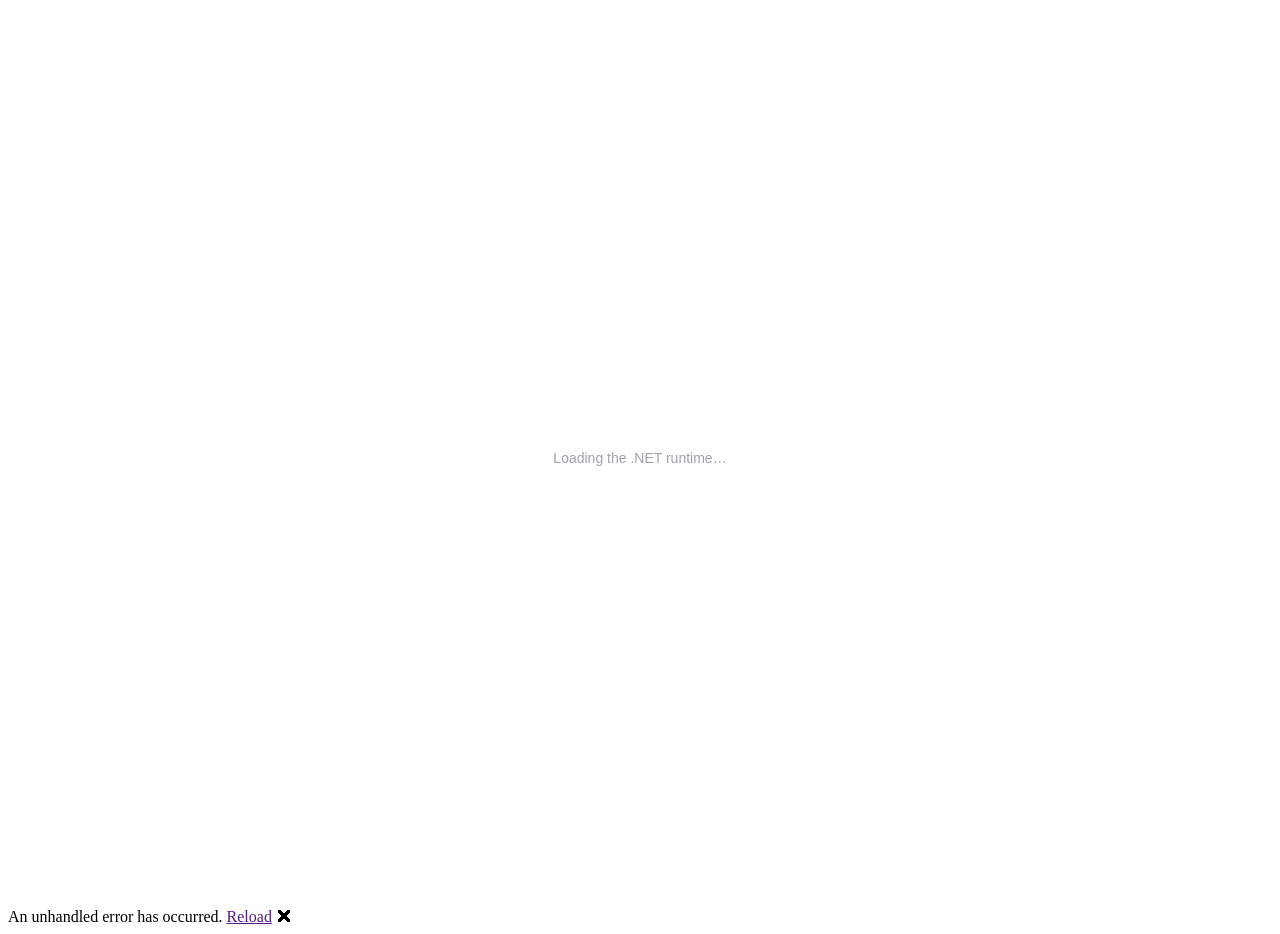
==== proto/BlazorProto/wwwroot/index.html @ d7c22400 "Initial commit: onboarding prototype variants Blazor WASM prototype (stepper, checklist, conversatio" ====
<!DOCTYPE html>
<html lang="en">

<head>
    <meta charset="utf-8" />
    <meta name="viewport" content="width=device-width, initial-scale=1.0" />
    <title>Onboarding — Blazor prototype</title>
    <base href="/" />
    <link rel="stylesheet" href="css/app.css" />
    <link rel="icon" type="image/png" href="favicon.png" />
</head>

<body>
    <div id="app">
        <div style="min-height:100vh;display:grid;place-items:center;font:14px -apple-system,BlinkMacSystemFont,'Segoe UI',sans-serif;color:#a1a1aa">
            Loading the .NET runtime…
        </div>
    </div>

    <div id="blazor-error-ui">
        An unhandled error has occurred.
        <a href="" class="reload">Reload</a>
        <a class="dismiss">🗙</a>
    </div>

    <script src="js/picker.js"></script>
    <script src="_framework/blazor.webassembly.js"></script>
</body>

</html>
---- proto/BlazorProto/wwwroot/css/app.css ----
/* ============================================================
   PICKER — verbatim from PICKER.md. Do not restyle.
   ============================================================ */
.proto-picker {
  position: fixed;
  bottom: 24px;
  left: 50%;
  transform: translateX(-50%);
  z-index: 2147483647;
  display: flex;
  align-items: center;
  gap: 2px;
  padding: 4px;
  border-radius: 999px;
  background: rgba(10, 10, 10, 0.82);
  -webkit-backdrop-filter: blur(12px) saturate(1.4);
  backdrop-filter: blur(12px) saturate(1.4);
  box-shadow:
    0 0 0 1px rgba(255, 255, 255, 0.08) inset,
    0 8px 24px rgba(0, 0, 0, 0.24),
    0 2px 6px rgba(0, 0, 0, 0.12);
  font-family: -apple-system, BlinkMacSystemFont, "Segoe UI", sans-serif;
  font-size: 13px;
  line-height: 1;
  -webkit-font-smoothing: antialiased;
  user-select: none;
  -webkit-user-select: none;
}

.proto-picker-highlight {
  position: absolute;
  top: 4px;
  left: 0;
  height: 28px;
  border-radius: 999px;
  background: rgba(255, 255, 255, 0.12);
  will-change: transform;
}

.proto-picker[data-ready] .proto-picker-highlight {
  transition:
    transform 250ms cubic-bezier(0.23, 1, 0.32, 1),
    width 250ms cubic-bezier(0.23, 1, 0.32, 1);
}

@media (prefers-reduced-motion: reduce) {
  .proto-picker[data-ready] .proto-picker-highlight { transition: none; }
}

.proto-picker-item {
  position: relative;
  display: flex;
  align-items: center;
  height: 28px;
  padding: 0 12px;
  border: 0;
  border-radius: 999px;
  background: transparent;
  color: rgba(255, 255, 255, 0.55);
  font: inherit;
  cursor: pointer;
  transition: color 150ms ease-out;
}

.proto-picker-item:hover {
  color: rgba(255, 255, 255, 0.85);
}

.proto-picker-item:active {
  transform: scale(0.97);
}

.proto-picker-item:focus-visible {
  outline: 2px solid rgba(255, 255, 255, 0.4);
  outline-offset: 2px;
}

.proto-picker-item[data-active] {
  color: #fff;
}

.proto-picker-divider {
  width: 1px;
  height: 16px;
  margin: 0 4px;
  background: rgba(255, 255, 255, 0.12);
}

.proto-picker-replay {
  padding: 0 10px;
  font-size: 14px;
}

.proto-picker[data-position="top"] {
  bottom: auto;
  top: 24px;
}

/* ============================================================
   MATERIALS — restrained default (no project to borrow from)
   ============================================================ */
:root {
  --font: -apple-system, BlinkMacSystemFont, "Segoe UI", Roboto, "Helvetica Neue", Arial, sans-serif;

  --ink-1: #09090b;
  --ink-2: #52525b;
  --ink-3: #a1a1aa;

  --line: #e4e4e7;
  --line-2: #d4d4d8;

  --surface: #ffffff;
  --canvas: #fafafa;
  --sunk: #fbfbfc;

  --accent: #4f46e5;
  --accent-2: #4338ca;
  --accent-soft: #eef2ff;

  --danger: #dc2626;
  --danger-soft: #fef2f2;
  --ok: #15803d;

  --ease: cubic-bezier(0.32, 0.72, 0, 1);
}

* { box-sizing: border-box; }

html, body { margin: 0; padding: 0; }

body {
  font-family: var(--font);
  color: var(--ink-1);
  background: var(--canvas);
  -webkit-font-smoothing: antialiased;
  -moz-osx-font-smoothing: grayscale;
}

#stage { min-height: 100vh; }

.sr-only {
  position: absolute;
  width: 1px; height: 1px;
  padding: 0; margin: -1px;
  overflow: hidden;
  clip: rect(0 0 0 0);
  clip-path: inset(50%);
  white-space: nowrap;
  border: 0;
}

@media (prefers-reduced-motion: reduce) {
  *, *::before, *::after {
    animation-duration: 0.01ms !important;
    animation-iteration-count: 1 !important;
    transition-duration: 0.01ms !important;
  }
}

/* ---------- shared controls (used by Stepper + Checklist) ---------- */

.btn {
  display: inline-flex;
  align-items: center;
  justify-content: center;
  gap: 6px;
  height: 38px;
  padding: 0 16px;
  border: 1px solid transparent;
  border-radius: 9px;
  font: inherit;
  font-size: 14px;
  font-weight: 500;
  line-height: 1;
  cursor: pointer;
  transition:
    background-color 140ms ease,
    border-color 140ms ease,
    color 140ms ease,
    transform 90ms ease;
}
.btn:active { transform: scale(0.985); }
.btn:focus-visible { outline: 2px solid var(--accent); outline-offset: 2px; }

.btn-primary { background: var(--accent); color: #fff; }
.btn-primary:hover { background: var(--accent-2); }

.btn-ghost { background: transparent; color: var(--ink-2); }
.btn-ghost:hover { background: #f4f4f5; color: var(--ink-1); }

.btn-outline { background: var(--surface); border-color: var(--line-2); color: var(--ink-1); }
.btn-outline:hover { background: #fafafa; }

/* not-ready state — muted, but genuinely enabled: activating it walks you to
   the step that's blocking, and its accessible description says what's left */
.btn[data-notready] {
  background: #e9e9ec;
  border-color: transparent;
  color: #9b9ba3;
}
.btn[data-notready]:hover { background: #e0e0e4; color: var(--ink-2); }

.f-group + .f-group { margin-top: 16px; }

.f-label {
  display: block;
  font-size: 13px;
  font-weight: 500;
  color: var(--ink-1);
  margin-bottom: 6px;
}
.f-opt { color: var(--ink-3); font-weight: 400; }

.f-input {
  width: 100%;
  font: inherit;
  font-size: 16px;
  line-height: 1.4;
  color: var(--ink-1);
  background: var(--surface);
  border: 1px solid var(--line-2);
  border-radius: 8px;
  padding: 9px 11px;
  transition: border-color 140ms ease, box-shadow 140ms ease;
}
.f-input::placeholder { color: var(--ink-3); }
.f-input:focus {
  outline: none;
  border-color: var(--accent);
  box-shadow: 0 0 0 3px var(--accent-soft);
}
.f-input[aria-invalid="true"] { border-color: var(--danger); }
.f-input[aria-invalid="true"]:focus { box-shadow: 0 0 0 3px var(--danger-soft); }

.f-help { font-size: 12.5px; line-height: 1.5; color: var(--ink-3); margin: 6px 0 0; }
.f-err {
  display: flex;
  align-items: center;
  gap: 5px;
  font-size: 12.5px;
  line-height: 1.4;
  color: var(--danger);
  margin: 6px 0 0;
}
.f-err svg { flex: none; }

.f-row { display: flex; gap: 8px; align-items: flex-start; }
.f-row .f-input { min-width: 0; }
.f-row .btn { flex: none; height: 40px; }

.f-fieldset { border: 0; margin: 0; padding: 0; }

.f-radio {
  display: flex;
  gap: 10px;
  align-items: flex-start;
  padding: 10px 12px;
  border: 1px solid var(--line);
  border-radius: 9px;
  cursor: pointer;
  transition: border-color 120ms ease, background-color 120ms ease;
}
.f-radio + .f-radio { margin-top: 8px; }
.f-radio:hover { background: #fafafa; }
.f-radio input {
  flex: none;
  width: 16px; height: 16px;
  margin: 1px 0 0;
  accent-color: var(--accent);
}
.f-radio span { font-size: 14.5px; line-height: 1.4; color: var(--ink-1); }
.f-radio:has(input:checked) { border-color: var(--accent); background: var(--accent-soft); }
.f-radio:has(input:focus-visible) { outline: 2px solid var(--accent); outline-offset: 2px; }

.f-chips { display: flex; flex-direction: column; gap: 6px; margin-top: 12px; }
.f-chip {
  display: flex;
  align-items: center;
  gap: 8px;
  min-width: 0;
  padding: 7px 8px 7px 10px;
  border: 1px solid var(--line);
  border-radius: 8px;
  background: var(--sunk);
}
.f-chip-mail {
  flex: 1;
  min-width: 0;
  font-size: 13.5px;
  color: var(--ink-2);
  overflow: hidden;
  text-overflow: ellipsis;
  white-space: nowrap;
}
.f-chip-x {
  flex: none;
  display: grid;
  place-items: center;
  width: 26px; height: 26px;
  border: 0;
  border-radius: 6px;
  background: transparent;
  color: var(--ink-3);
  cursor: pointer;
  transition: background-color 120ms ease, color 120ms ease;
}
.f-chip-x:hover { background: #f0f0f1; color: var(--ink-1); }
.f-chip-x:focus-visible { outline: 2px solid var(--accent); outline-offset: 1px; }

.f-empty {
  margin-top: 12px;
  padding: 20px 16px;
  border: 1px dashed var(--line-2);
  border-radius: 10px;
  text-align: center;
  font-size: 13px;
  line-height: 1.5;
  color: var(--ink-3);
}

.f-switch {
  display: flex;
  gap: 12px;
  align-items: flex-start;
  padding: 13px 0;
  cursor: pointer;
}
.f-switch + .f-switch { border-top: 1px solid var(--line); }
.f-switch input { position: absolute; width: 1px; height: 1px; opacity: 0; margin: 0; }
.f-track {
  position: relative;
  flex: none;
  width: 36px; height: 21px;
  margin-top: 1px;
  border-radius: 999px;
  background: var(--line-2);
  transition: background-color 180ms var(--ease);
}
.f-knob {
  position: absolute;
  top: 2px; left: 2px;
  width: 17px; height: 17px;
  border-radius: 50%;
  background: #fff;
  box-shadow: 0 1px 2px rgba(0, 0, 0, 0.22);
  transition: transform 180ms var(--ease);
}
.f-switch input:checked + .f-track { background: var(--accent); }
.f-switch input:checked + .f-track .f-knob { transform: translateX(15px); }
.f-switch:has(input:focus-visible) .f-track { outline: 2px solid var(--accent); outline-offset: 2px; }
.f-sw-title { display: block; font-size: 14px; font-weight: 500; color: var(--ink-1); }
.f-sw-desc { display: block; font-size: 12.5px; line-height: 1.5; color: var(--ink-3); margin-top: 3px; }

@media (forced-colors: active) {
  .f-input:focus, .btn:focus-visible { outline: 2px solid Highlight; }
  .f-track { border: 1px solid CanvasText; }
}

/* ============================================================
   VARIANT 1 — STEPPER
   ============================================================ */
.v1-wrap {
  min-height: 100vh;
  display: grid;
  place-items: center;
  padding: 40px 20px 116px;
  background: var(--canvas);
}
.v1-card {
  width: 100%;
  max-width: 460px;
  background: var(--surface);
  border: 1px solid var(--line);
  border-radius: 16px;
  box-shadow: 0 1px 2px rgba(0, 0, 0, 0.04), 0 12px 32px -16px rgba(0, 0, 0, 0.16);
  overflow: hidden;
}
.v1-head { padding: 22px 24px 0; }
.v1-rail { display: flex; gap: 6px; }
.v1-seg {
  flex: 1;
  height: 3px;
  border-radius: 999px;
  background: var(--line);
  overflow: hidden;
}
.v1-seg i {
  display: block;
  height: 100%;
  background: var(--accent);
  transform-origin: left center;
  transform: scaleX(0);
  transition: transform 420ms var(--ease);
}
.v1-count {
  margin: 16px 0 0;
  font-size: 12px;
  font-weight: 500;
  color: var(--ink-3);
  font-variant-numeric: tabular-nums;
}
.v1-title {
  margin: 7px 0 0;
  font-size: 20px;
  font-weight: 600;
  line-height: 1.25;
  letter-spacing: -0.012em;
  color: var(--ink-1);
}
.v1-sub { margin: 7px 0 0; font-size: 14px; line-height: 1.55; color: var(--ink-2); }
.v1-body { padding: 20px 24px 24px; min-height: 244px; }
.v1-foot {
  display: flex;
  align-items: center;
  justify-content: space-between;
  gap: 12px;
  padding: 14px 20px;
  border-top: 1px solid var(--line);
  background: var(--sunk);
}
.v1-fwd { animation: v1In 240ms var(--ease) both; }
.v1-back { animation: v1InBack 240ms var(--ease) both; }
@keyframes v1In { from { opacity: 0; transform: translateX(10px); } }
@keyframes v1InBack { from { opacity: 0; transform: translateX(-10px); } }

.v1-done { padding: 32px 24px 28px; text-align: center; }
.v1-tick {
  width: 44px; height: 44px;
  margin: 0 auto 16px;
  display: grid; place-items: center;
  border-radius: 50%;
  background: var(--accent-soft);
  color: var(--accent);
  animation: pop 340ms var(--ease) both;
}
@keyframes pop { from { opacity: 0; transform: scale(0.82); } }
.v1-done h2 { margin: 0; font-size: 20px; font-weight: 600; letter-spacing: -0.012em; }
.v1-done p { margin: 8px 0 0; font-size: 14px; line-height: 1.55; color: var(--ink-2); }

.recap {
  margin: 22px 0 0;
  padding: 0;
  list-style: none;
  text-align: left;
  border: 1px solid var(--line);
  border-radius: 10px;
  overflow: hidden;
}
.recap li {
  display: flex;
  gap: 12px;
  align-items: baseline;
  padding: 10px 14px;
  font-size: 13px;
  background: var(--sunk);
}
.recap li + li { border-top: 1px solid var(--line); }
.recap b { flex: none; width: 92px; font-weight: 500; color: var(--ink-3); }
.recap span { min-width: 0; color: var(--ink-1); overflow: hidden; text-overflow: ellipsis; white-space: nowrap; }

/* ============================================================
   VARIANT 2 — CONVERSATIONAL
   ============================================================ */
.v2-wrap {
  min-height: 100vh;
  display: flex;
  flex-direction: column;
  background: var(--surface);
}
.v2-bar {
  position: fixed;
  top: 0; left: 0; right: 0;
  height: 2px;
  background: var(--line);
  z-index: 5;
}
.v2-bar i {
  display: block;
  height: 100%;
  background: var(--accent);
  transform-origin: left center;
  transform: scaleX(0);
  transition: transform 520ms var(--ease);
}
.v2-col {
  flex: 1;
  width: 100%;
  max-width: 640px;
  margin: 0 auto;
  padding: 72px 24px 124px;
  display: flex;
  flex-direction: column;
  justify-content: center;
}
.v2-log { margin: 0 0 30px; padding: 0; list-style: none; }
.v2-log li + li { margin-top: 2px; }
.v2-log button {
  display: flex;
  align-items: baseline;
  gap: 10px;
  width: 100%;
  padding: 5px 8px;
  margin-left: -8px;
  border: 0;
  border-radius: 7px;
  background: transparent;
  font: inherit;
  font-size: 13px;
  text-align: left;
  cursor: pointer;
  color: var(--ink-3);
  transition: background-color 120ms ease;
}
.v2-log button:hover { background: #f6f6f7; }
.v2-log button:focus-visible { outline: 2px solid var(--accent); outline-offset: 1px; }
.v2-log .v2-log-q { flex: none; width: 116px; }
.v2-log .v2-log-a {
  min-width: 0;
  color: var(--ink-1);
  font-weight: 500;
  overflow: hidden;
  text-overflow: ellipsis;
  white-space: nowrap;
}
.v2-log .v2-log-edit { flex: none; opacity: 0; color: var(--accent); transition: opacity 120ms ease; }
.v2-log button:hover .v2-log-edit,
.v2-log button:focus-visible .v2-log-edit { opacity: 1; }

.v2-step { animation: v2In 380ms var(--ease) both; }
.v2-step:focus { outline: none; }
@keyframes v2In { from { opacity: 0; transform: translateY(14px); } }

.v2-num {
  font-size: 12px;
  font-weight: 600;
  letter-spacing: 0.14em;
  color: var(--accent);
  font-variant-numeric: tabular-nums;
}
.v2-q {
  margin: 12px 0 0;
  font-size: clamp(28px, 4.6vw, 40px);
  font-weight: 600;
  line-height: 1.08;
  letter-spacing: -0.028em;
  color: var(--ink-1);
}
.v2-help { margin: 14px 0 0; font-size: 16px; line-height: 1.55; color: var(--ink-2); max-width: 46ch; }

.v2-field { margin-top: 30px; }
.v2-input {
  width: 100%;
  font: inherit;
  font-size: clamp(20px, 2.6vw, 26px);
  font-weight: 400;
  line-height: 1.35;
  color: var(--ink-1);
  background: transparent;
  border: 0;
  border-bottom: 2px solid var(--line-2);
  border-radius: 0;
  padding: 8px 0;
  caret-color: var(--accent);
  transition: border-color 160ms ease;
}
.v2-input::placeholder { color: #c9c9ce; }
.v2-input:focus { outline: none; border-bottom-color: var(--accent); }
.v2-input:focus-visible { outline: 2px solid var(--accent); outline-offset: 6px; border-radius: 3px; }
.v2-input[aria-invalid="true"] { border-bottom-color: var(--danger); }

.v2-sub-field { margin-top: 22px; }
.v2-sub-label { display: block; font-size: 13px; font-weight: 500; color: var(--ink-2); margin-bottom: 7px; }
.v2-input-sm { font-size: 17px; }

.v2-opts { margin-top: 26px; display: flex; flex-direction: column; gap: 8px; }
.v2-opt {
  display: flex;
  align-items: center;
  gap: 12px;
  width: 100%;
  padding: 13px 14px;
  border: 1px solid var(--line);
  border-radius: 11px;
  background: var(--surface);
  font: inherit;
  font-size: 16px;
  line-height: 1.35;
  text-align: left;
  color: var(--ink-1);
  cursor: pointer;
  transition: border-color 130ms ease, background-color 130ms ease;
}
.v2-opt:hover { background: #fafafa; }
.v2-opt:focus-visible { outline: 2px solid var(--accent); outline-offset: 2px; }
.v2-opt[aria-pressed="true"] { border-color: var(--accent); background: var(--accent-soft); }
.v2-key {
  flex: none;
  display: grid;
  place-items: center;
  width: 22px; height: 22px;
  border: 1px solid var(--line-2);
  border-radius: 5px;
  background: var(--surface);
  font-size: 11px;
  font-weight: 600;
  color: var(--ink-3);
}
.v2-opt[aria-pressed="true"] .v2-key { border-color: var(--accent); background: var(--accent); color: #fff; }

.v2-actions { margin-top: 32px; display: flex; align-items: center; gap: 14px; }
.v2-cta {
  display: inline-flex;
  align-items: center;
  gap: 8px;
  height: 46px;
  padding: 0 22px;
  border: 0;
  border-radius: 10px;
  background: var(--accent);
  color: #fff;
  font: inherit;
  font-size: 16px;
  font-weight: 500;
  cursor: pointer;
  transition: background-color 140ms ease, transform 90ms ease;
}
.v2-cta:hover { background: var(--accent-2); }
.v2-cta:active { transform: scale(0.985); }
.v2-cta:focus-visible { outline: 2px solid var(--accent); outline-offset: 3px; }
.v2-cta kbd {
  font: inherit;
  font-size: 12px;
  padding: 2px 5px;
  border-radius: 4px;
  background: rgba(255, 255, 255, 0.18);
}
.v2-skip {
  border: 0;
  background: transparent;
  font: inherit;
  font-size: 14px;
  color: var(--ink-3);
  cursor: pointer;
  padding: 6px 8px;
  border-radius: 7px;
  transition: color 130ms ease, background-color 130ms ease;
}
.v2-skip:hover { color: var(--ink-1); background: #f6f6f7; }
.v2-skip:focus-visible { outline: 2px solid var(--accent); outline-offset: 1px; }
.v2-hint { margin: 16px 0 0; font-size: 13px; color: var(--ink-3); }
.v2-err {
  display: flex;
  align-items: center;
  gap: 6px;
  margin: 14px 0 0;
  font-size: 14px;
  color: var(--danger);
}

.v2-list { margin: 24px 0 0; padding: 0; list-style: none; display: flex; flex-direction: column; gap: 7px; }
.v2-list li {
  display: flex;
  align-items: center;
  gap: 10px;
  min-width: 0;
  padding: 10px 10px 10px 14px;
  border: 1px solid var(--line);
  border-radius: 10px;
  background: var(--sunk);
}
.v2-list .f-chip-mail { font-size: 15px; }
.v2-empty {
  margin-top: 24px;
  padding: 26px 18px;
  border: 1px dashed var(--line-2);
  border-radius: 12px;
  text-align: center;
  font-size: 14px;
  line-height: 1.55;
  color: var(--ink-3);
}
.v2-switches { margin-top: 26px; }
.v2-switches .f-sw-title { font-size: 16px; }
.v2-switches .f-sw-desc { font-size: 13.5px; }
.v2-switches .f-switch { padding: 16px 0; }

.v2-done h2 {
  margin: 0;
  font-size: clamp(30px, 5vw, 44px);
  font-weight: 600;
  line-height: 1.05;
  letter-spacing: -0.03em;
}
.v2-done p { margin: 16px 0 0; font-size: 17px; line-height: 1.55; color: var(--ink-2); }
.v2-done .recap { max-width: 460px; }

/* ============================================================
   VARIANT 3 — CHECKLIST (master–detail)
   ============================================================ */
.v3-wrap { min-height: 100vh; padding: 52px 24px 124px; background: var(--canvas); }
.v3-shell { max-width: 940px; margin: 0 auto; }
.v3-eyebrow {
  display: block;
  max-width: 380px;
  margin: 0 0 8px;
  font-size: 12px;
  font-weight: 500;
  letter-spacing: 0.06em;
  text-transform: uppercase;
  color: var(--ink-3);
  overflow: hidden;
  text-overflow: ellipsis;
  white-space: nowrap;
}
.v3-h1 { margin: 0; font-size: 26px; font-weight: 600; letter-spacing: -0.02em; }
.v3-lede { margin: 8px 0 0; font-size: 15px; line-height: 1.55; color: var(--ink-2); max-width: 56ch; }

.v3-grid {
  display: grid;
  grid-template-columns: 296px minmax(0, 1fr);
  gap: 24px;
  align-items: start;
  margin-top: 30px;
}
@media (max-width: 880px) { .v3-grid { grid-template-columns: minmax(0, 1fr); } }

.v3-rail {
  position: sticky;
  top: 24px;
  background: var(--surface);
  border: 1px solid var(--line);
  border-radius: 14px;
  padding: 6px;
}
@media (max-width: 880px) { .v3-rail { position: static; } }

.v3-meter { padding: 14px 12px 15px; }
.v3-meter-top {
  display: flex;
  align-items: baseline;
  justify-content: space-between;
  gap: 8px;
  margin-bottom: 10px;
}
.v3-meter-n { font-size: 13px; font-weight: 500; color: var(--ink-1); font-variant-numeric: tabular-nums; }
.v3-meter-pct { font-size: 12px; color: var(--ink-3); font-variant-numeric: tabular-nums; }
.v3-meter-bar { height: 4px; border-radius: 999px; background: var(--line); overflow: hidden; }
.v3-meter-bar i {
  display: block;
  height: 100%;
  background: var(--accent);
  transform-origin: left center;
  transition: transform 480ms var(--ease);
}

.v3-tasks { padding: 0 4px 4px; }
.v3-task {
  display: grid;
  grid-template-columns: 20px minmax(0, 1fr);
  gap: 10px;
  width: 100%;
  padding: 9px 9px 10px;
  border: 0;
  border-radius: 10px;
  background: transparent;
  font: inherit;
  text-align: left;
  cursor: pointer;
  transition: background-color 130ms ease;
}
.v3-task:hover { background: #f6f6f7; }
.v3-task:focus-visible { outline: 2px solid var(--accent); outline-offset: -1px; }
.v3-task[data-active] { background: var(--accent-soft); }
.v3-task[data-nudge] { animation: nudge 480ms var(--ease) both; }
@keyframes nudge {
  0%, 100% { transform: translateX(0); }
  22% { transform: translateX(-4px); }
  55% { transform: translateX(3px); }
  80% { transform: translateX(-1px); }
}
.v3-dot {
  width: 18px; height: 18px;
  margin-top: 1px;
  display: grid; place-items: center;
  border: 1.5px solid var(--line-2);
  border-radius: 50%;
  background: var(--surface);
  transition: background-color 180ms ease, border-color 180ms ease;
}
.v3-dot[data-done] { background: var(--accent); border-color: var(--accent); }
.v3-dot svg { display: block; }
.v3-dot svg path {
  fill: none;
  stroke: #fff;
  stroke-width: 2.2;
  stroke-linecap: round;
  stroke-linejoin: round;
}
.v3-dot[data-new] svg path {
  stroke-dasharray: 14;
  stroke-dashoffset: 14;
  animation: draw 300ms var(--ease) 40ms forwards;
}
@keyframes draw { to { stroke-dashoffset: 0; } }
.v3-task-t {
  display: flex;
  align-items: center;
  gap: 7px;
  font-size: 14px;
  font-weight: 500;
  color: var(--ink-1);
}
.v3-task[data-active] .v3-task-t { color: var(--accent-2); }
.v3-pill {
  flex: none;
  padding: 2px 6px;
  border-radius: 5px;
  background: #f0f0f1;
  font-size: 10.5px;
  font-weight: 500;
  letter-spacing: 0.02em;
  color: var(--ink-3);
  text-transform: uppercase;
}
.v3-task-s {
  display: block;
  margin-top: 3px;
  font-size: 12.5px;
  color: var(--ink-3);
  overflow: hidden;
  text-overflow: ellipsis;
  white-space: nowrap;
}
.v3-task-s[data-unset] { color: #c0c0c6; }

.v3-finish { padding: 6px 10px 10px; }
.v3-finish .btn { width: 100%; }
.v3-finish-note { margin: 8px 2px 0; font-size: 12px; line-height: 1.45; color: var(--ink-3); text-align: center; }

.v3-panel {
  background: var(--surface);
  border: 1px solid var(--line);
  border-radius: 14px;
  padding: 28px 28px 22px;
  min-height: 392px;
  display: flex;
  flex-direction: column;
  animation: v3In 220ms var(--ease) both;
}
@keyframes v3In { from { opacity: 0; transform: translateY(7px); } }
.v3-panel-h { margin: 0; font-size: 18px; font-weight: 600; letter-spacing: -0.01em; }
.v3-panel-s { margin: 7px 0 20px; font-size: 14px; line-height: 1.55; color: var(--ink-2); max-width: 54ch; }
.v3-panel-body { flex: 1; }
.v3-panel-f {
  display: flex;
  align-items: center;
  gap: 10px;
  margin-top: 24px;
  padding-top: 18px;
  border-top: 1px solid var(--line);
}
.v3-saved {
  display: inline-flex;
  align-items: center;
  gap: 5px;
  margin-left: auto;
  font-size: 12.5px;
  color: var(--ok);
  animation: pop 300ms var(--ease) both;
}

.v3-done {
  background: var(--surface);
  border: 1px solid var(--line);
  border-radius: 16px;
  padding: 40px 32px 34px;
  text-align: center;
  max-width: 480px;
  margin: 60px auto 0;
  box-shadow: 0 1px 2px rgba(0, 0, 0, 0.04), 0 12px 32px -16px rgba(0, 0, 0, 0.16);
}
.v3-done h2 { margin: 0; font-size: 22px; font-weight: 600; letter-spacing: -0.015em; }
.v3-done p { margin: 9px 0 0; font-size: 14.5px; line-height: 1.55; color: var(--ink-2); }
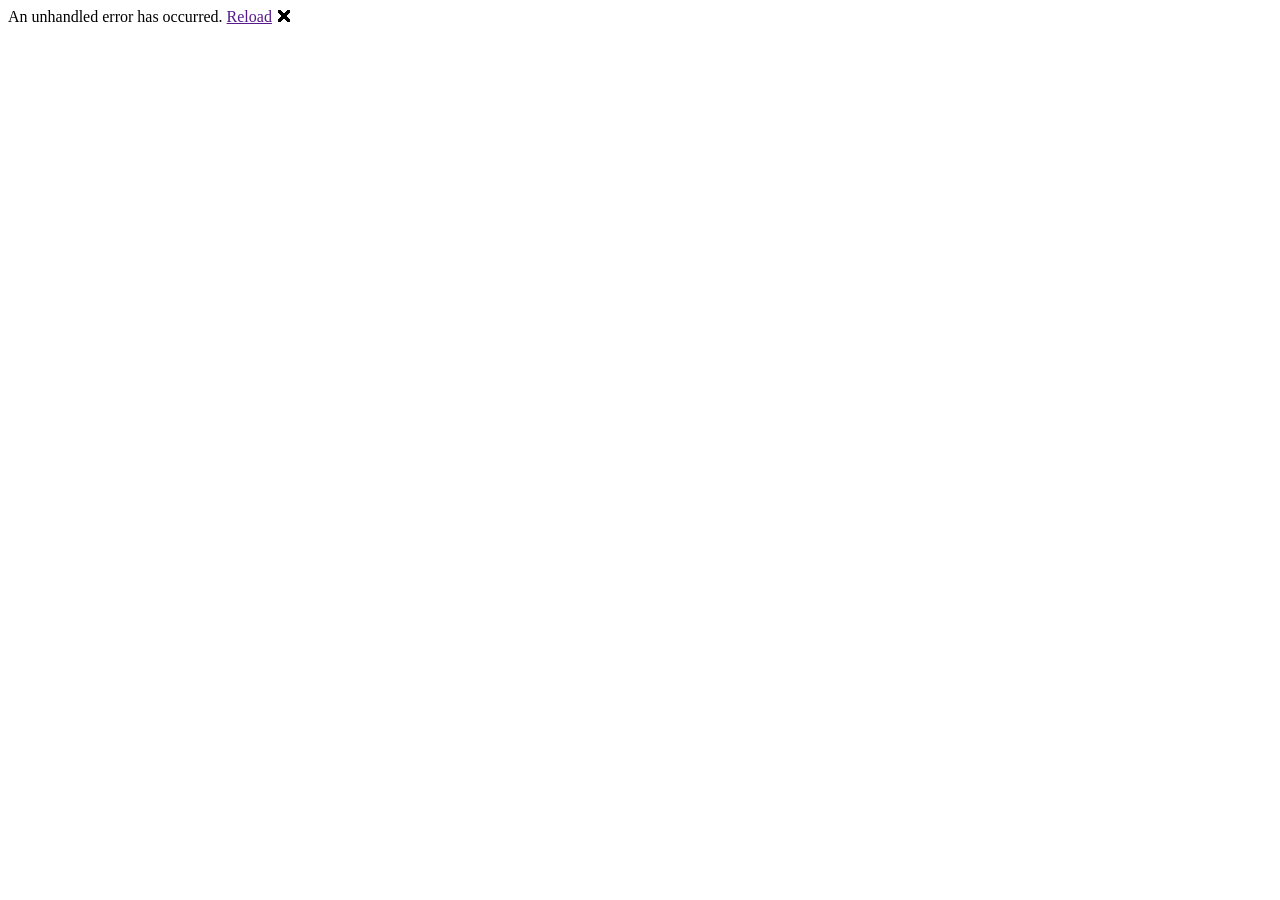
==== commit a89d83dd: "Trim globalization data and show boot progress Drop ICU and time zone data from the WASM payload — t" ====
--- a/proto/BlazorProto/wwwroot/index.html
+++ b/proto/BlazorProto/wwwroot/index.html
@@ -12,8 +12,8 @@
 
 <body>
     <div id="app">
-        <div style="min-height:100vh;display:grid;place-items:center;font:14px -apple-system,BlinkMacSystemFont,'Segoe UI',sans-serif;color:#a1a1aa">
-            Loading the .NET runtime…
+        <div class="boot" role="status" aria-label="Loading">
+            <div class="boot-bar"><span class="boot-fill"></span></div>
         </div>
     </div>
 
--- a/proto/BlazorProto/wwwroot/css/app.css
+++ b/proto/BlazorProto/wwwroot/css/app.css
@@ -137,6 +137,30 @@
 }
 
 #stage { min-height: 100vh; }
+
+/* Boot — on screen while blazor.webassembly.js fetches the runtime. Blazor writes
+   --blazor-load-percentage on <html> as each asset lands, so the bar is determinate. */
+.boot {
+  min-height: 100vh;
+  display: grid;
+  place-items: center;
+}
+
+.boot-bar {
+  width: 160px;
+  height: 2px;
+  border-radius: 999px;
+  background: var(--line);
+  overflow: hidden;
+}
+
+.boot-fill {
+  display: block;
+  height: 100%;
+  width: var(--blazor-load-percentage, 0%);
+  background: var(--accent);
+  transition: width 150ms var(--ease);
+}
 
 .sr-only {
   position: absolute;
